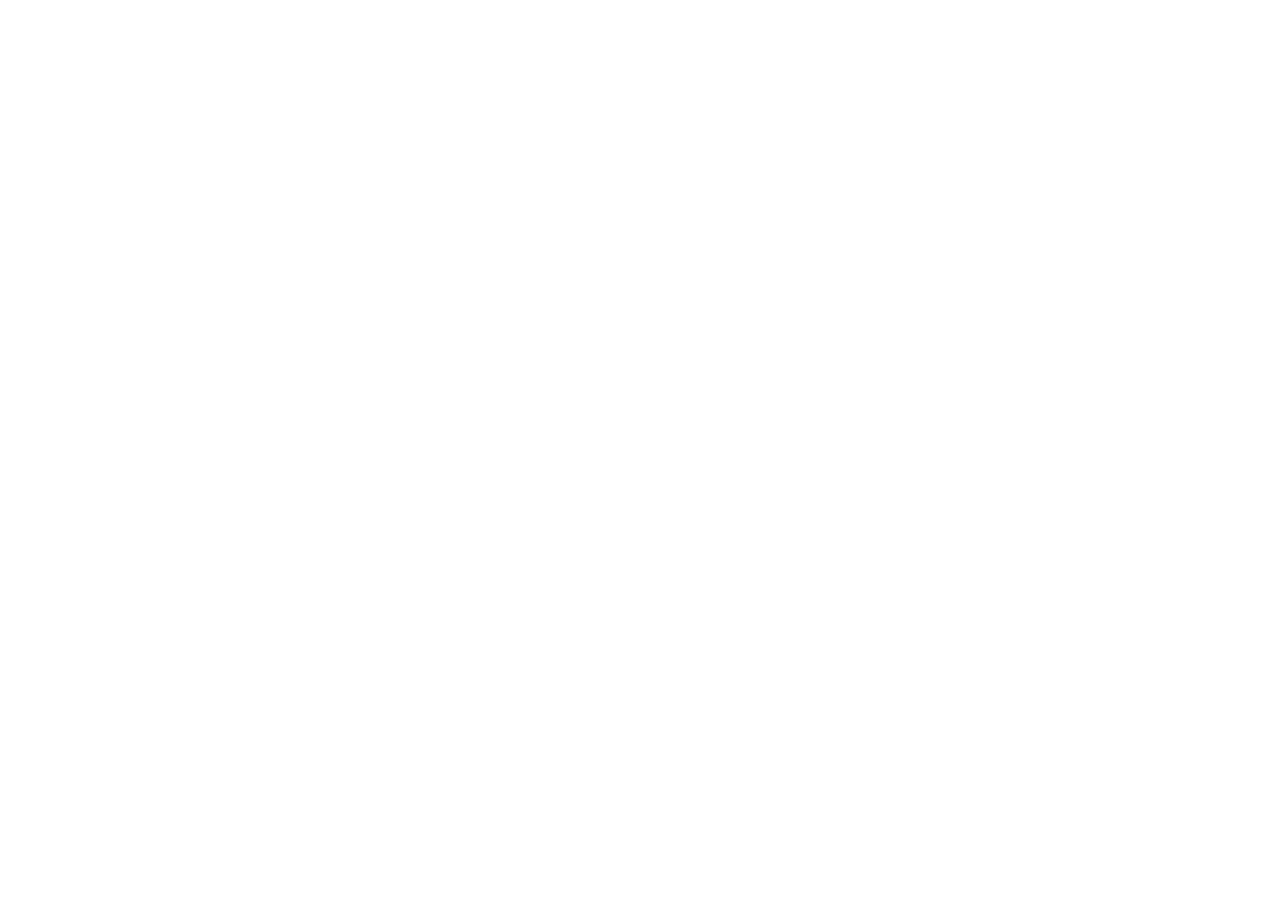
==== Json.html @ 5bd81bd6 "Initial commit" ====
<!DOCTYPE html>
<html lang="en">
<head>
    <meta charset="UTF-8">
    <title>Title</title>

    <style>
        table {
            margin: 50px auto 0 auto;
            border-collapse: collapse;
            text-align: center;
            vertical-align: center;
        }
        table, th, td {
            border: 1px solid black;
        }
        th, td {
            width: 100px;
            height: 30px;
        }
    </style>
</head>
<body>

<script>
    
</script>


</body>
</html>
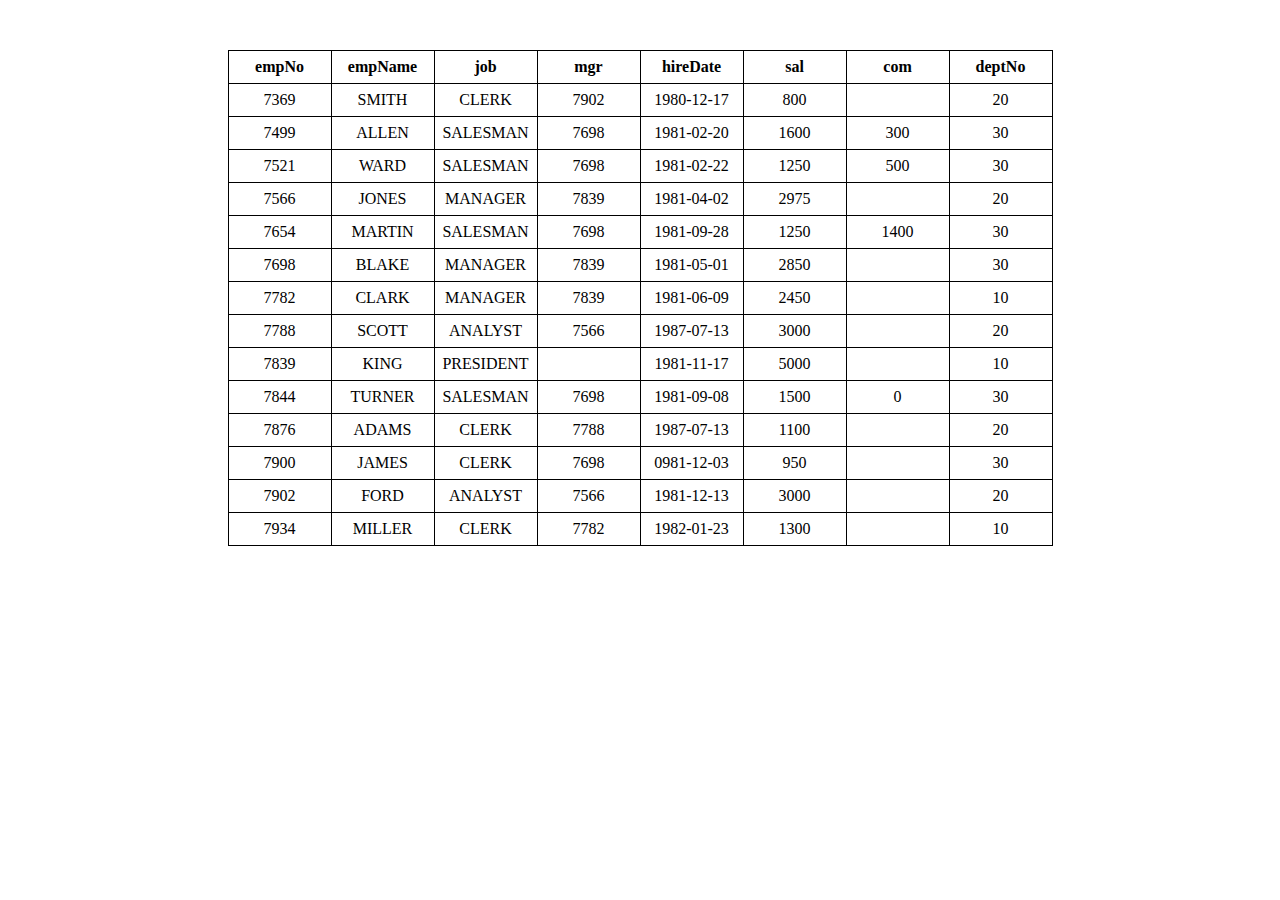
==== commit 1c37dc73: "6/3" ====
--- a/Json.html
+++ b/Json.html
@@ -21,9 +21,53 @@
     </style>
 </head>
 <body>
+<table>
+
+</table>
 
 <script>
-    
+    document.addEventListener("DOMContentLoaded", function () {
+        let table = document.querySelector("table");
+        let tbody = document.createElement("tbody");
+        table.appendChild(tbody);
+        let header = ["empNo", "empName", "job", "mgr", "hireDate", "sal", "com", "deptNo"];
+        // 创建表头
+        let headerTr = document.createElement("tr");
+        tbody.appendChild(headerTr);
+        let th;
+        for (let i = 0; i < header.length; i++) {
+            th = document.createElement("th");
+            th.textContent = header[i];
+            headerTr.appendChild(th);
+        }
+        let requestURL = "https://wakeijia.github.io/web-demo/data/empList.json";
+        let request = new XMLHttpRequest();
+        request.open("GET", requestURL);
+        request.responseType = "json";
+        request.send();
+        request.onload = function () {
+            let empList = request.response;
+            // 表的数据部分
+            let dataTr;
+            // 遍历员工数组
+            for (let i = 0; i < empList.length; i++) {
+                dataTr = document.createElement("tr");
+                tbody.appendChild(dataTr);
+                let dataTd;
+                // 遍历表头
+                for (let j = 0; j < header.length; j++) {
+                    dataTd = document.createElement("td");
+                    dataTr.appendChild(dataTd);
+                    // 对象 员工
+                    let emp = empList[i];
+                    // 属性 empNo
+                    let property = header[j];
+                    // 访问emp的属性值
+                    dataTd.textContent = emp[property];
+                }
+            }
+        };
+    });
 </script>
 
 
